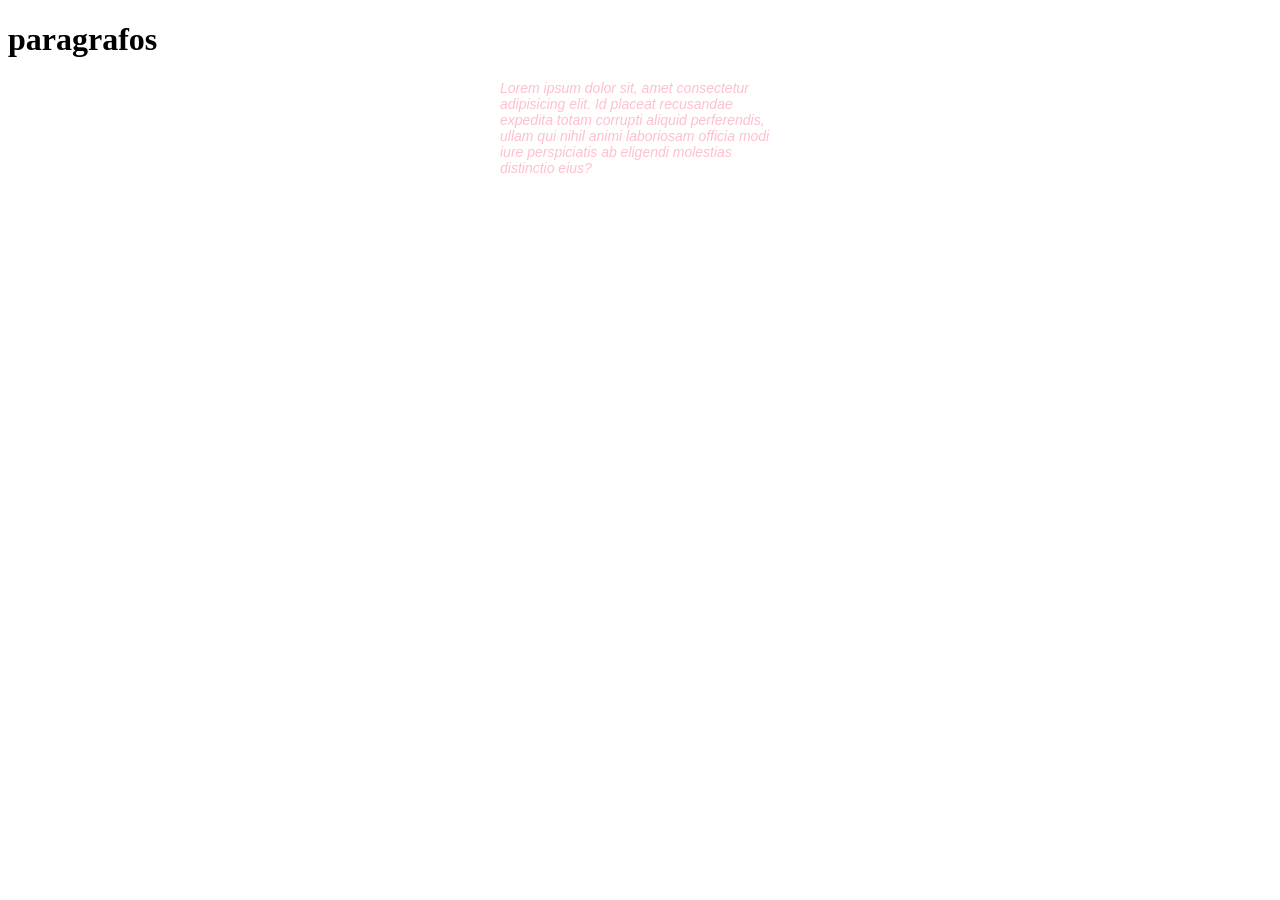
==== paragrafo.html @ 11f50dc5 "Add files via upload" ====
<!DOCTYPE html>
<html lang="en">
<head>
    <meta charset="UTF-8">
    <meta name="viewport" content="width=device-width, initial-scale=1.0">
    <link rel="stylesheet" href="../css/template">
    <title>Parágrafos</title>
    <style>
        p{
            color:#ffc0cb;
            font-family: Verdana, Geneva, Tahoma, sans-serif;
            font-style: italic;
            font-size: 14px;
            width: 70%;
            text-align: left;
            margin: 0 auto;
        }
        #conteudo {
            max-width: 400px;
            margin: 0 auto;
        }
    </style>
</head>
<body>
    <h1 id="topo">paragrafos</h1>
    <div id="conteudo">
        <p>Lorem ipsum dolor sit, amet consectetur adipisicing elit. Id placeat recusandae expedita totam corrupti aliquid perferendis, ullam qui nihil animi laboriosam officia modi iure perspiciatis ab eligendi molestias distinctio eius?</p>
    </div>
</body>
</html>
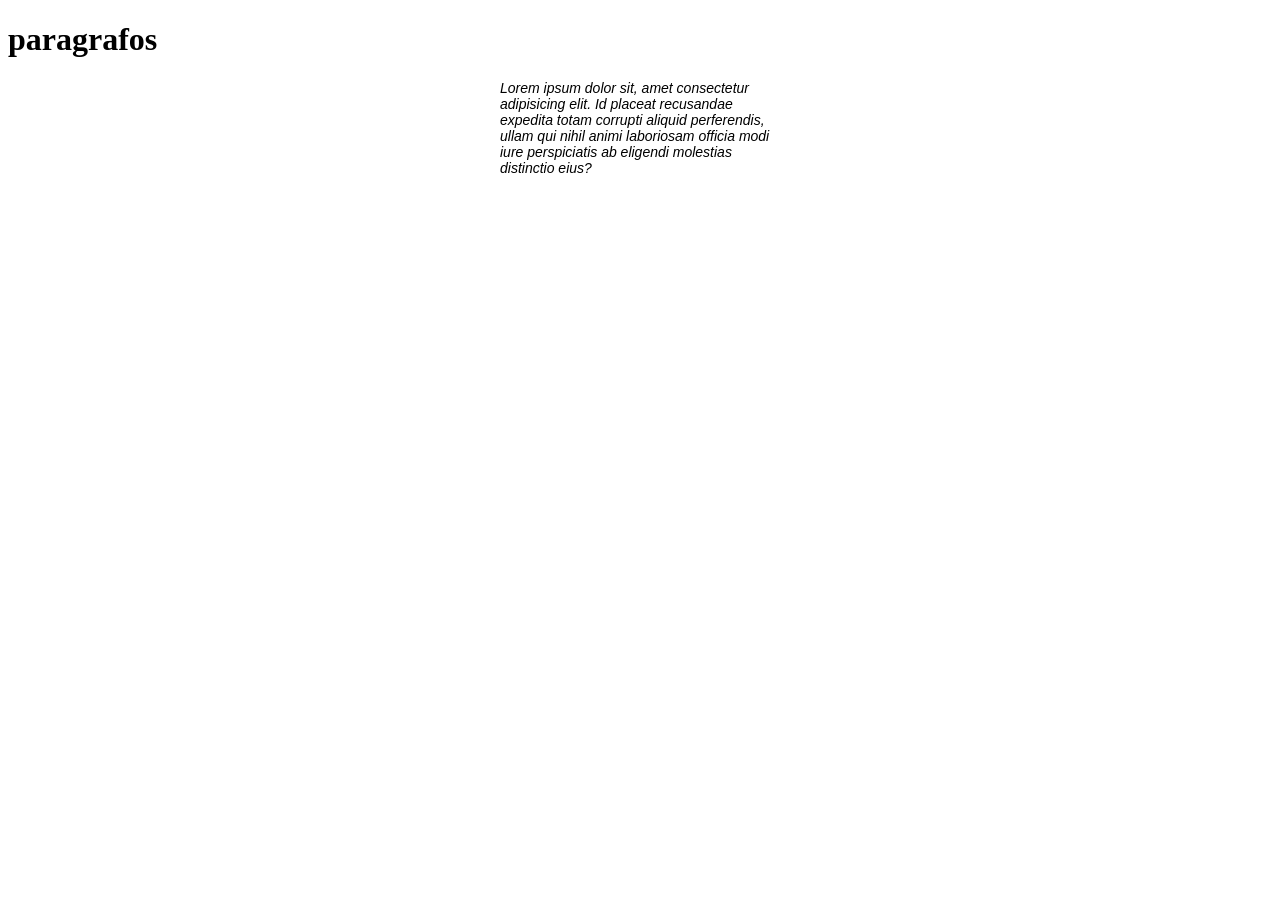
==== commit e0efc1b7: "Add files via upload" ====
--- a/paragrafo.html
+++ b/paragrafo.html
@@ -3,11 +3,11 @@
 <head>
     <meta charset="UTF-8">
     <meta name="viewport" content="width=device-width, initial-scale=1.0">
-    <link rel="stylesheet" href="../css/template">
+    <link rel='stylesheet' href='./assets/style_global.css'>
     <title>Parágrafos</title>
     <style>
         p{
-            color:#ffc0cb;
+            color: #000;
             font-family: Verdana, Geneva, Tahoma, sans-serif;
             font-style: italic;
             font-size: 14px;
